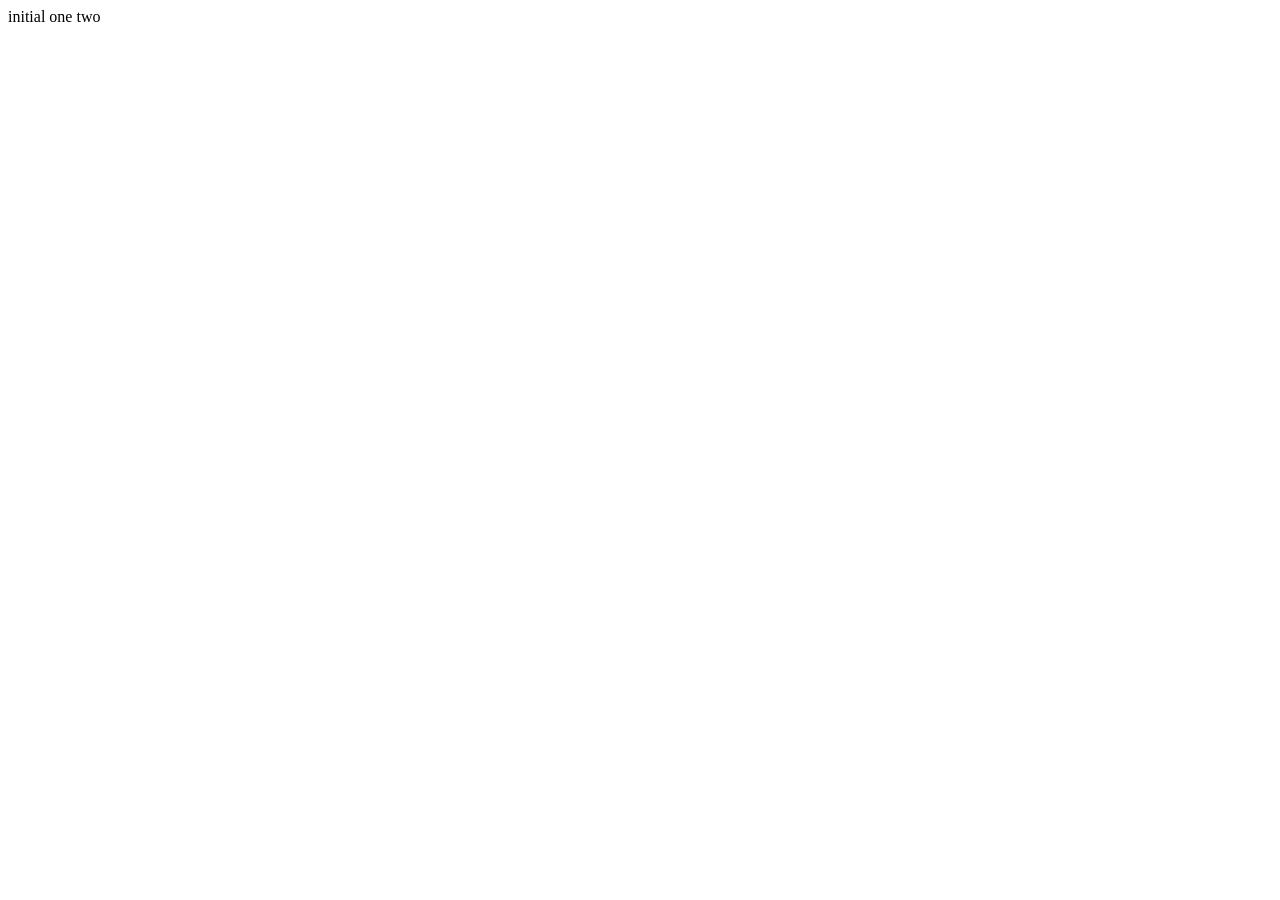
==== webdemo-marker-test.html @ 43f0a298 "WEB-DEMO: prepare marker tool test" ====
<!doctype html>
<title>WEB-DEMO marker tool test</title>
<!-- WEB-DEMO:TEST:START -->initial<!-- WEB-DEMO:TEST:END -->
<!-- WEB-DEMO:DUP:START -->one<!-- WEB-DEMO:DUP:END -->
<!-- WEB-DEMO:DUP:START -->two<!-- WEB-DEMO:DUP:END -->
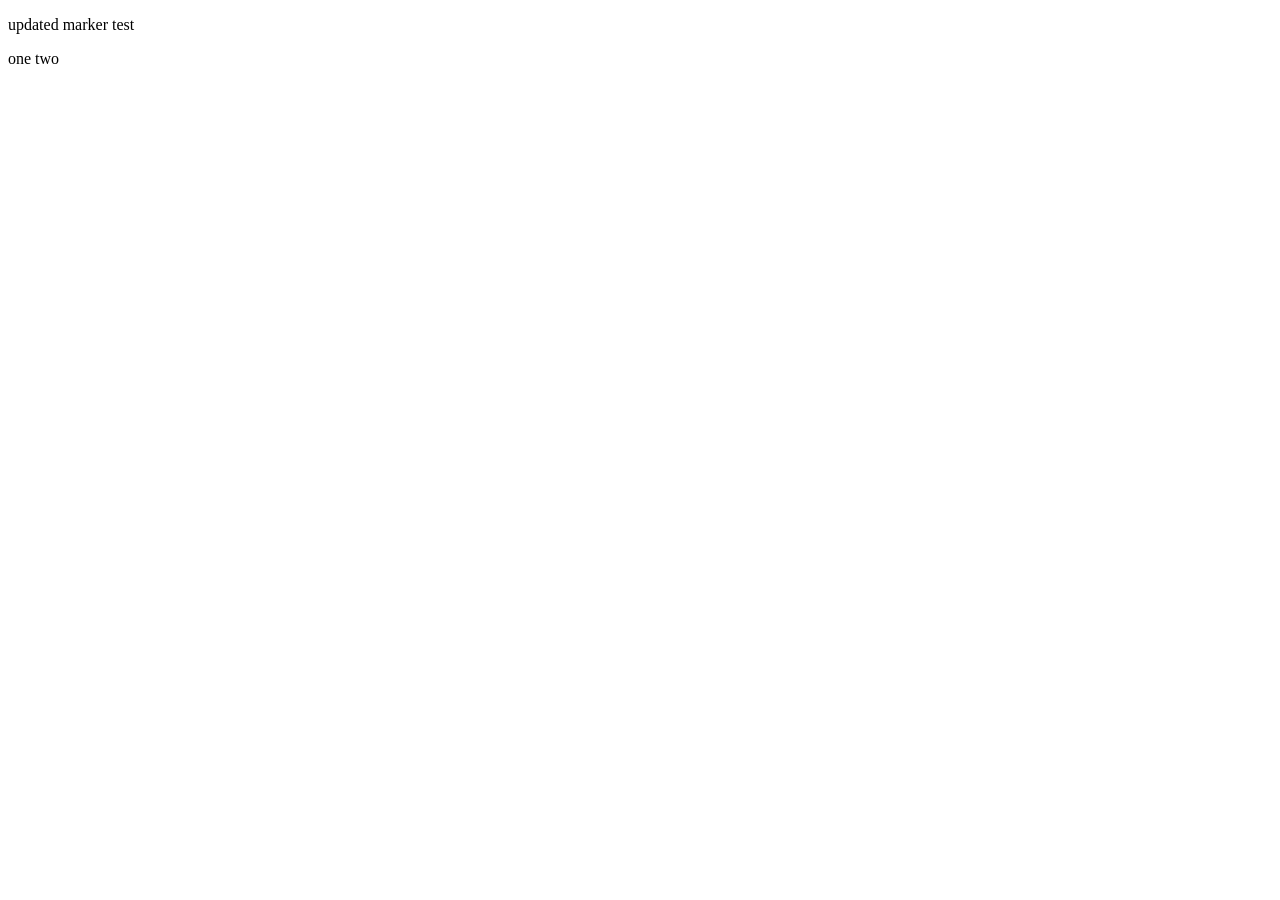
==== commit ec9f8fe6: "WEB-DEMO: replace TEST block in webdemo-marker-test.html" ====
--- a/webdemo-marker-test.html
+++ b/webdemo-marker-test.html
@@ -1,5 +1,7 @@
 <!doctype html>
 <title>WEB-DEMO marker tool test</title>
-<!-- WEB-DEMO:TEST:START -->initial<!-- WEB-DEMO:TEST:END -->
+<!-- WEB-DEMO:TEST:START -->
+<p>updated marker test</p>
+<!-- WEB-DEMO:TEST:END -->
 <!-- WEB-DEMO:DUP:START -->one<!-- WEB-DEMO:DUP:END -->
 <!-- WEB-DEMO:DUP:START -->two<!-- WEB-DEMO:DUP:END -->
